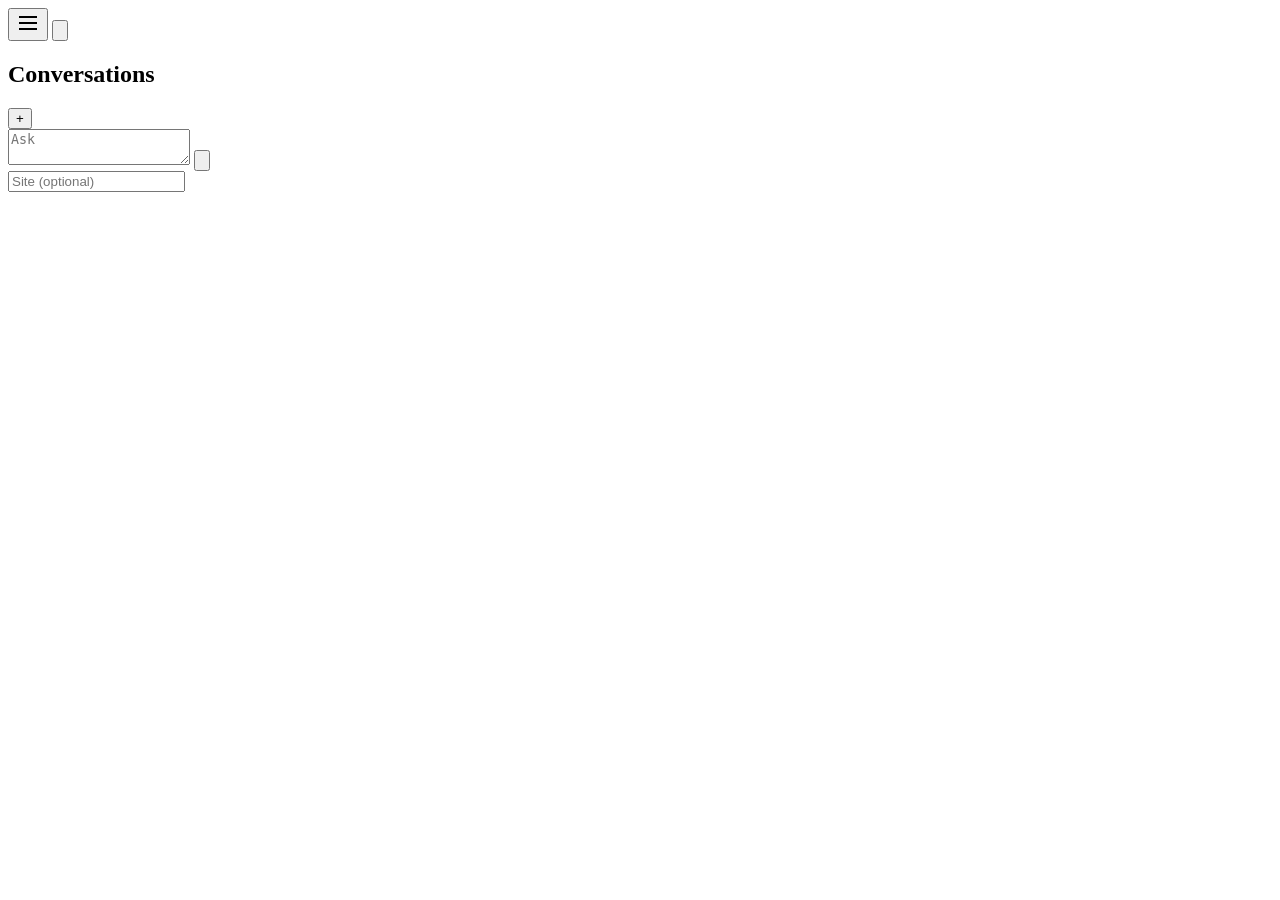
==== packages/network/nlweb_network/static/index.html @ 82ce2e3a "Fix ranking prompt variable substitution - populate request.query and site.itemType" ====
<!DOCTYPE html>
<html lang="en">
<head>
    <meta charset="UTF-8">
    <meta name="viewport" content="width=device-width, initial-scale=1.0">
    <title>NLWeb Chat</title>
    <link rel="stylesheet" href="/static/nlweb-chat.css">
</head>
<body>
    <div class="app-container">
        <!-- Mobile Menu Toggle -->
        <button class="mobile-menu-toggle" id="mobile-menu-toggle">
            <svg width="24" height="24" viewBox="0 0 24 24" fill="none" stroke="currentColor" stroke-width="2">
                <line x1="3" y1="12" x2="21" y2="12"></line>
                <line x1="3" y1="6" x2="21" y2="6"></line>
                <line x1="3" y1="18" x2="21" y2="18"></line>
            </svg>
        </button>
        
        <!-- Sidebar Toggle Button (outside sidebar) -->
        <button class="sidebar-toggle" id="sidebar-toggle" title="Toggle sidebar">
            <svg viewBox="0 0 24 24" fill="none" stroke="currentColor" stroke-width="2">
                <polyline points="15 18 9 12 15 6"></polyline>
            </svg>
        </button>

        <!-- Sidebar -->
        <aside class="sidebar" id="sidebar">
            <div class="sidebar-header">
                <!-- Conversations header with new button -->
                <div class="conversations-header">
                    <h2 class="conversations-title">Conversations</h2>
                    <div class="header-buttons">
                        <button class="new-chat-icon-btn" id="new-chat-btn" title="New chat">
                            <span class="plus-icon">+</span>
                        </button>
                    </div>
                </div>
            </div>
            
            <!-- Conversations list -->
            <div class="conversations-list" id="conversations-list">
                <!-- Conversation items will be added dynamically -->
            </div>
        </aside>

        <!-- Main Chat Area -->
        <main class="main-content">
            <header class="chat-header">
                <div class="chat-header-left">
                    <!-- Header content removed - using centered input instead -->
                </div>
            </header>

            <div class="chat-messages" id="chat-messages">
                <div class="messages-container" id="messages-container">
                    <!-- Messages will be dynamically added here -->
                    <div class="centered-input-container">
                        <div class="centered-input-wrapper">
                            <div class="centered-input-box">
                                <div class="input-box-top-row">
                                    <textarea id="centered-chat-input" class="centered-chat-input" placeholder="Ask" rows="2"></textarea>
                                    <button id="centered-send-button" class="centered-send-button">
                                        <svg viewBox="0 0 24 24" fill="none" stroke="currentColor" stroke-width="2">
                                            <line x1="22" y1="2" x2="11" y2="13"></line>
                                            <polygon points="22 2 15 22 11 13 2 9 22 2"></polygon>
                                        </svg>
                                    </button>
                                </div>
                                <div class="input-box-bottom-row">
                                    <input type="text" id="site-input" class="site-input" placeholder="Site (optional)">
                                </div>
                            </div>
                        </div>
                    </div>
                </div>
            </div>

            <div class="chat-input-container" style="display: none;">
                <div class="chat-input-wrapper">
                    <div class="chat-input-box">
                        <textarea class="chat-input" id="chat-input" placeholder="Send a message..." rows="1"></textarea>
                        <button class="send-button" id="send-button">
                            <svg viewBox="0 0 24 24" fill="none" stroke="currentColor" stroke-width="2">
                                <line x1="22" y1="2" x2="11" y2="13"></line>
                                <polygon points="22 2 15 22 11 13 2 9 22 2"></polygon>
                            </svg>
                            Send
                        </button>
                    </div>
                </div>
            </div>
        </main>
    </div>

    <script src="/static/nlweb-chat.js"></script>
</body>
</html>
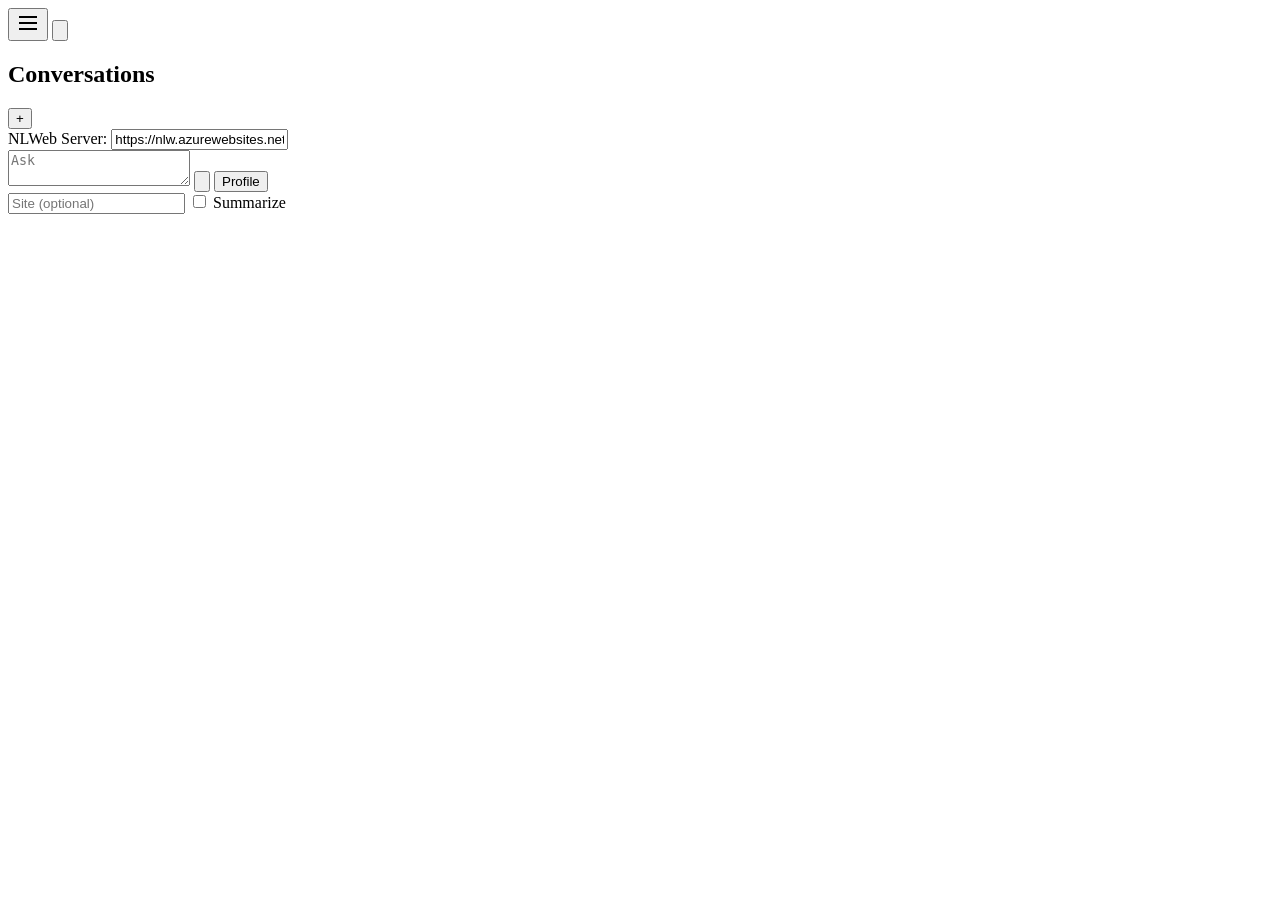
==== commit 589fca01: "Profiling actually working" ====
--- a/packages/network/nlweb_network/static/index.html
+++ b/packages/network/nlweb_network/static/index.html
@@ -16,7 +16,7 @@
                 <line x1="3" y1="18" x2="21" y2="18"></line>
             </svg>
         </button>
-        
+
         <!-- Sidebar Toggle Button (outside sidebar) -->
         <button class="sidebar-toggle" id="sidebar-toggle" title="Toggle sidebar">
             <svg viewBox="0 0 24 24" fill="none" stroke="currentColor" stroke-width="2">
@@ -27,7 +27,6 @@
         <!-- Sidebar -->
         <aside class="sidebar" id="sidebar">
             <div class="sidebar-header">
-                <!-- Conversations header with new button -->
                 <div class="conversations-header">
                     <h2 class="conversations-title">Conversations</h2>
                     <div class="header-buttons">
@@ -37,7 +36,7 @@
                     </div>
                 </div>
             </div>
-            
+
             <!-- Conversations list -->
             <div class="conversations-list" id="conversations-list">
                 <!-- Conversation items will be added dynamically -->
@@ -46,11 +45,20 @@
 
         <!-- Main Chat Area -->
         <main class="main-content">
-            <header class="chat-header">
-                <div class="chat-header-left">
-                    <!-- Header content removed - using centered input instead -->
+            <!-- Server Configuration Banner -->
+            <div class="server-config-banner" id="server-config-banner">
+                <div class="server-config-content">
+                    <label for="server-url-input" class="server-url-label">NLWeb Server:</label>
+                    <input
+                        type="text"
+                        id="server-url-input"
+                        class="server-url-input"
+                        placeholder="e.g., nlw.azurewebsites.net or https://nlw.azurewebsites.net"
+                        value="https://nlw.azurewebsites.net"
+                    />
+                    <span id="server-url-status" class="server-url-status"></span>
                 </div>
-            </header>
+            </div>
 
             <div class="chat-messages" id="chat-messages">
                 <div class="messages-container" id="messages-container">
@@ -66,9 +74,16 @@
                                             <polygon points="22 2 15 22 11 13 2 9 22 2"></polygon>
                                         </svg>
                                     </button>
+                                    <button id="centered-profile-button" class="centered-send-button">
+                                        Profile
+                                    </button>
                                 </div>
                                 <div class="input-box-bottom-row">
                                     <input type="text" id="site-input" class="site-input" placeholder="Site (optional)">
+                                    <label class="summarize-checkbox-label">
+                                        <input type="checkbox" id="summarize-checkbox" class="summarize-checkbox">
+                                        <span>Summarize</span>
+                                    </label>
                                 </div>
                             </div>
                         </div>
@@ -87,6 +102,9 @@
                             </svg>
                             Send
                         </button>
+                        <button class="send-button" id="profile-button">
+                            Profile
+                        </button>
                     </div>
                 </div>
             </div>
